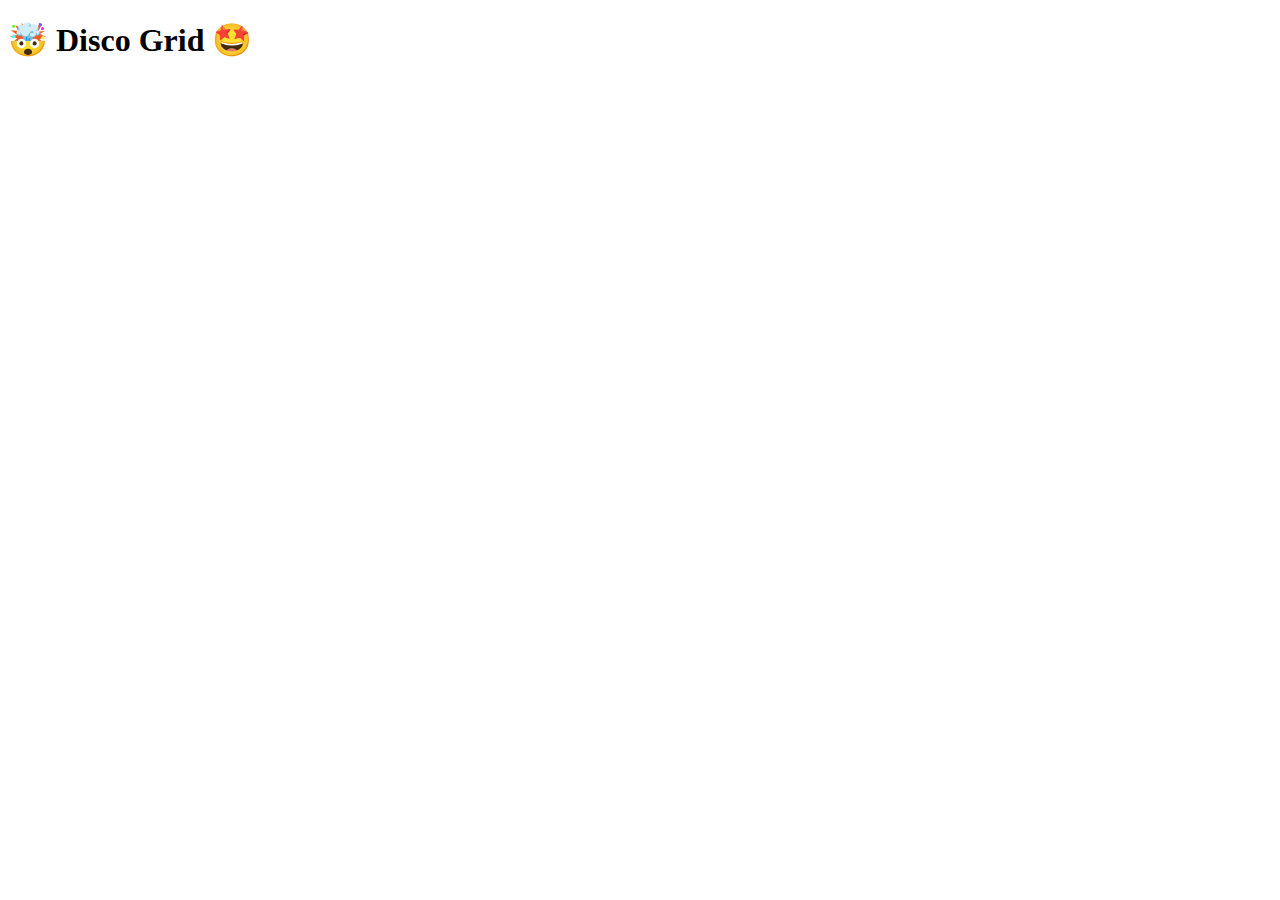
==== block-BJaael/code/index.html @ ca21dcd7 "disco grid" ====
<!DOCTYPE html>
<html lang="en">
  <head>
    <meta charset="UTF-8" />
    <meta name="viewport" content="width=device-width, initial-scale=1.0" />
    <title>🤯 Disco Grid 🤩</title>
    <link
      href="https://fonts.googleapis.com/css2?family=Montserrat:wght@200;400&display=swap"
      rel="stylesheet"
    />
    <link rel="stylesheet" href="style.css" />
  </head>
  <body>
    <h1 class="heading">🤯 Disco Grid 🤩</h1>
    <div class="disco-box">
      <div></div>
      <div></div>
      <div></div>
      <div></div>
      <div></div>
      <div></div>
      <div></div>
      <div></div>
      <div></div>
      <div></div>
      <div></div>
      <div></div>
      <div></div>
      <div></div>
      <div></div>
      <div></div>
      <div></div>
      <div></div>
      <div></div>
      <div></div>
      <div></div>
      <div></div>
      <div></div>
      <div></div>
      <div></div>
      <div></div>
      <div></div>
      <div></div>
      <div></div>
      <div></div>
      <div></div>
      <div></div>
      <div></div>
      <div></div>
      <div></div>
      <div></div>
      <div></div>
      <div></div>
      <div></div>
      <div></div>
      <div></div>
      <div></div>
      <div></div>
      <div></div>
      <div></div>
      <div></div>
      <div></div>
      <div></div>
      <div></div>
      <div></div>
      <div></div>
      <div></div>
      <div></div>
      <div></div>
      <div></div>
      <div></div>
      <div></div>
      <div></div>
      <div></div>
      <div></div>
      <div></div>
      <div></div>
      <div></div>
      <div></div>
      <div></div>
      <div></div>
      <div></div>
      <div></div>
      <div></div>
      <div></div>
      <div></div>
      <div></div>
      <div></div>
      <div></div>
      <div></div>
      <div></div>
      <div></div>
      <div></div>
      <div></div>
      <div></div>
      <div></div>
      <div></div>
      <div></div>
      <div></div>
      <div></div>
      <div></div>
      <div></div>
      <div></div>
      <div></div>
      <div></div>
      <div></div>
      <div></div>
      <div></div>
      <div></div>
      <div></div>
      <div></div>
      <div></div>
      <div></div>
      <div></div>
      <div></div>
      <div></div>
      <div></div>
      <div></div>
      <div></div>
      <div></div>
      <div></div>
      <div></div>
      <div></div>
      <div></div>
      <div></div>
      <div></div>
      <div></div>
      <div></div>
      <div></div>
      <div></div>
      <div></div>
      <div></div>
      <div></div>
      <div></div>
      <div></div>
      <div></div>
      <div></div>
      <div></div>
      <div></div>
      <div></div>
      <div></div>
      <div></div>
      <div></div>
      <div></div>
      <div></div>
      <div></div>
      <div></div>
      <div></div>
      <div></div>
      <div></div>
      <div></div>
      <div></div>
      <div></div>
      <div></div>
      <div></div>
      <div></div>
      <div></div>
      <div></div>
      <div></div>
      <div></div>
      <div></div>
      <div></div>
      <div></div>
      <div></div>
      <div></div>
      <div></div>
      <div></div>
      <div></div>
      <div></div>
      <div></div>
      <div></div>
      <div></div>
      <div></div>
      <div></div>
      <div></div>
      <div></div>
      <div></div>
      <div></div>
      <div></div>
      <div></div>
      <div></div>
      <div></div>
      <div></div>
      <div></div>
      <div></div>
      <div></div>
      <div></div>
      <div></div>
      <div></div>
      <div></div>
      <div></div>
      <div></div>
      <div></div>
      <div></div>
      <div></div>
      <div></div>
      <div></div>
      <div></div>
      <div></div>
      <div></div>
      <div></div>
      <div></div>
      <div></div>
      <div></div>
      <div></div>
      <div></div>
      <div></div>
      <div></div>
      <div></div>
      <div></div>
      <div></div>
      <div></div>
      <div></div>
      <div></div>
      <div></div>
      <div></div>
      <div></div>
      <div></div>
      <div></div>
      <div></div>
      <div></div>
      <div></div>
      <div></div>
      <div></div>
      <div></div>
      <div></div>
      <div></div>
      <div></div>
      <div></div>
      <div></div>
      <div></div>
      <div></div>
      <div></div>
      <div></div>
      <div></div>
      <div></div>
      <div></div>
      <div></div>
      <div></div>
      <div></div>
      <div></div>
      <div></div>
      <div></div>
      <div></div>
      <div></div>
      <div></div>
      <div></div>
      <div></div>
      <div></div>
      <div></div>
      <div></div>
      <div></div>
      <div></div>
      <div></div>
      <div></div>
      <div></div>
      <div></div>
      <div></div>
      <div></div>
      <div></div>
      <div></div>
      <div></div>
      <div></div>
      <div></div>
      <div></div>
      <div></div>
      <div></div>
      <div></div>
      <div></div>
      <div></div>
      <div></div>
      <div></div>
      <div></div>
      <div></div>
      <div></div>
      <div></div>
      <div></div>
      <div></div>
      <div></div>
      <div></div>
      <div></div>
      <div></div>
      <div></div>
      <div></div>
      <div></div>
      <div></div>
      <div></div>
      <div></div>
      <div></div>
      <div></div>
      <div></div>
      <div></div>
      <div></div>
      <div></div>
      <div></div>
      <div></div>
      <div></div>
      <div></div>
      <div></div>
      <div></div>
      <div></div>
      <div></div>
      <div></div>
      <div></div>
      <div></div>
      <div></div>
      <div></div>
      <div></div>
      <div></div>
      <div></div>
      <div></div>
      <div></div>
      <div></div>
      <div></div>
      <div></div>
      <div></div>
      <div></div>
      <div></div>
      <div></div>
      <div></div>
      <div></div>
      <div></div>
      <div></div>
      <div></div>
      <div></div>
      <div></div>
      <div></div>
      <div></div>
      <div></div>
      <div></div>
      <div></div>
      <div></div>
      <div></div>
      <div></div>
      <div></div>
      <div></div>
      <div></div>
      <div></div>
      <div></div>
      <div></div>
      <div></div>
      <div></div>
      <div></div>
      <div></div>
      <div></div>
      <div></div>
      <div></div>
      <div></div>
      <div></div>
      <div></div>
      <div></div>
      <div></div>
      <div></div>
      <div></div>
      <div></div>
      <div></div>
      <div></div>
      <div></div>
      <div></div>
      <div></div>
      <div></div>
      <div></div>
      <div></div>
      <div></div>
      <div></div>
      <div></div>
      <div></div>
      <div></div>
      <div></div>
      <div></div>
      <div></div>
      <div></div>
      <div></div>
      <div></div>
      <div></div>
      <div></div>
      <div></div>
      <div></div>
      <div></div>
      <div></div>
      <div></div>
      <div></div>
      <div></div>
      <div></div>
      <div></div>
      <div></div>
      <div></div>
      <div></div>
      <div></div>
      <div></div>
      <div></div>
      <div></div>
      <div></div>
      <div></div>
      <div></div>
      <div></div>
      <div></div>
      <div></div>
      <div></div>
      <div></div>
      <div></div>
      <div></div>
      <div></div>
      <div></div>
      <div></div>
      <div></div>
      <div></div>
      <div></div>
      <div></div>
      <div></div>
      <div></div>
      <div></div>
      <div></div>
      <div></div>
      <div></div>
      <div></div>
      <div></div>
      <div></div>
      <div></div>
      <div></div>
      <div></div>
      <div></div>
      <div></div>
      <div></div>
      <div></div>
      <div></div>
      <div></div>
      <div></div>
      <div></div>
      <div></div>
      <div></div>
      <div></div>
      <div></div>
      <div></div>
      <div></div>
      <div></div>
      <div></div>
      <div></div>
      <div></div>
      <div></div>
      <div></div>
      <div></div>
      <div></div>
      <div></div>
      <div></div>
      <div></div>
      <div></div>
      <div></div>
      <div></div>
      <div></div>
      <div></div>
      <div></div>
      <div></div>
      <div></div>
      <div></div>
      <div></div>
      <div></div>
      <div></div>
      <div></div>
      <div></div>
      <div></div>
      <div></div>
      <div></div>
      <div></div>
      <div></div>
      <div></div>
      <div></div>
      <div></div>
      <div></div>
      <div></div>
      <div></div>
      <div></div>
      <div></div>
      <div></div>
      <div></div>
      <div></div>
      <div></div>
      <div></div>
      <div></div>
      <div></div>
      <div></div>
      <div></div>
      <div></div>
      <div></div>
      <div></div>
      <div></div>
      <div></div>
      <div></div>
      <div></div>
      <div></div>
      <div></div>
      <div></div>
      <div></div>
      <div></div>
      <div></div>
      <div></div>
      <div></div>
      <div></div>
      <div></div>
      <div></div>
      <div></div>
      <div></div>
      <div></div>
      <div></div>
      <div></div>
      <div></div>
      <div></div>
      <div></div>
      <div></div>
      <div></div>
      <div></div>
      <div></div>
      <div></div>
      <div></div>
      <div></div>
    </div>

    <script src="./script.js"></script>
  </body>
</html>
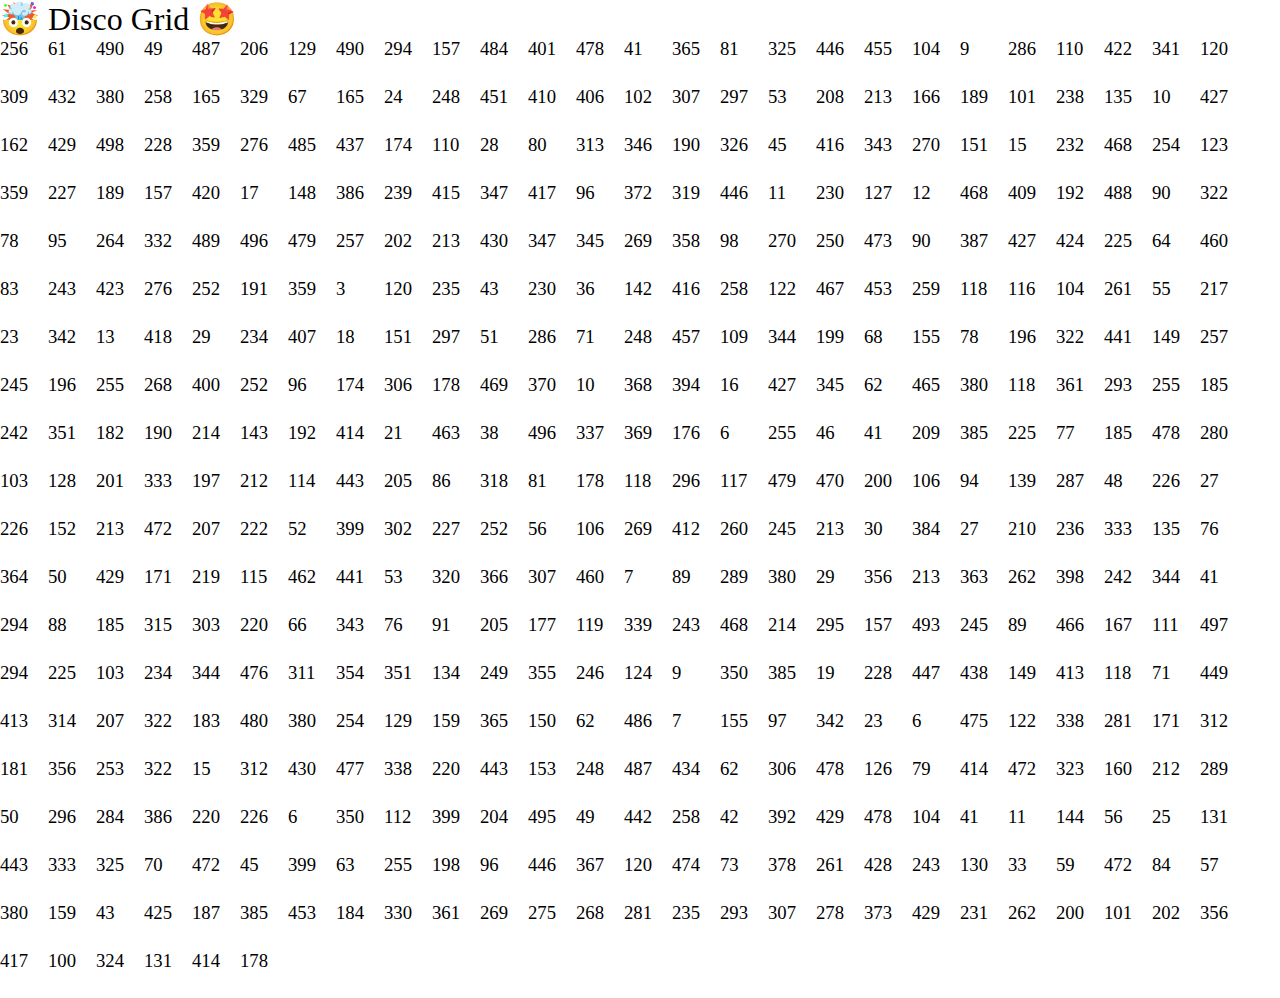
==== commit 17ae7bbe: "disco grid" ====
--- a/block-BJaael/code/index.html
+++ b/block-BJaael/code/index.html
@@ -12,507 +12,7 @@
   </head>
   <body>
     <h1 class="heading">🤯 Disco Grid 🤩</h1>
-    <div class="disco-box">
-      <div></div>
-      <div></div>
-      <div></div>
-      <div></div>
-      <div></div>
-      <div></div>
-      <div></div>
-      <div></div>
-      <div></div>
-      <div></div>
-      <div></div>
-      <div></div>
-      <div></div>
-      <div></div>
-      <div></div>
-      <div></div>
-      <div></div>
-      <div></div>
-      <div></div>
-      <div></div>
-      <div></div>
-      <div></div>
-      <div></div>
-      <div></div>
-      <div></div>
-      <div></div>
-      <div></div>
-      <div></div>
-      <div></div>
-      <div></div>
-      <div></div>
-      <div></div>
-      <div></div>
-      <div></div>
-      <div></div>
-      <div></div>
-      <div></div>
-      <div></div>
-      <div></div>
-      <div></div>
-      <div></div>
-      <div></div>
-      <div></div>
-      <div></div>
-      <div></div>
-      <div></div>
-      <div></div>
-      <div></div>
-      <div></div>
-      <div></div>
-      <div></div>
-      <div></div>
-      <div></div>
-      <div></div>
-      <div></div>
-      <div></div>
-      <div></div>
-      <div></div>
-      <div></div>
-      <div></div>
-      <div></div>
-      <div></div>
-      <div></div>
-      <div></div>
-      <div></div>
-      <div></div>
-      <div></div>
-      <div></div>
-      <div></div>
-      <div></div>
-      <div></div>
-      <div></div>
-      <div></div>
-      <div></div>
-      <div></div>
-      <div></div>
-      <div></div>
-      <div></div>
-      <div></div>
-      <div></div>
-      <div></div>
-      <div></div>
-      <div></div>
-      <div></div>
-      <div></div>
-      <div></div>
-      <div></div>
-      <div></div>
-      <div></div>
-      <div></div>
-      <div></div>
-      <div></div>
-      <div></div>
-      <div></div>
-      <div></div>
-      <div></div>
-      <div></div>
-      <div></div>
-      <div></div>
-      <div></div>
-      <div></div>
-      <div></div>
-      <div></div>
-      <div></div>
-      <div></div>
-      <div></div>
-      <div></div>
-      <div></div>
-      <div></div>
-      <div></div>
-      <div></div>
-      <div></div>
-      <div></div>
-      <div></div>
-      <div></div>
-      <div></div>
-      <div></div>
-      <div></div>
-      <div></div>
-      <div></div>
-      <div></div>
-      <div></div>
-      <div></div>
-      <div></div>
-      <div></div>
-      <div></div>
-      <div></div>
-      <div></div>
-      <div></div>
-      <div></div>
-      <div></div>
-      <div></div>
-      <div></div>
-      <div></div>
-      <div></div>
-      <div></div>
-      <div></div>
-      <div></div>
-      <div></div>
-      <div></div>
-      <div></div>
-      <div></div>
-      <div></div>
-      <div></div>
-      <div></div>
-      <div></div>
-      <div></div>
-      <div></div>
-      <div></div>
-      <div></div>
-      <div></div>
-      <div></div>
-      <div></div>
-      <div></div>
-      <div></div>
-      <div></div>
-      <div></div>
-      <div></div>
-      <div></div>
-      <div></div>
-      <div></div>
-      <div></div>
-      <div></div>
-      <div></div>
-      <div></div>
-      <div></div>
-      <div></div>
-      <div></div>
-      <div></div>
-      <div></div>
-      <div></div>
-      <div></div>
-      <div></div>
-      <div></div>
-      <div></div>
-      <div></div>
-      <div></div>
-      <div></div>
-      <div></div>
-      <div></div>
-      <div></div>
-      <div></div>
-      <div></div>
-      <div></div>
-      <div></div>
-      <div></div>
-      <div></div>
-      <div></div>
-      <div></div>
-      <div></div>
-      <div></div>
-      <div></div>
-      <div></div>
-      <div></div>
-      <div></div>
-      <div></div>
-      <div></div>
-      <div></div>
-      <div></div>
-      <div></div>
-      <div></div>
-      <div></div>
-      <div></div>
-      <div></div>
-      <div></div>
-      <div></div>
-      <div></div>
-      <div></div>
-      <div></div>
-      <div></div>
-      <div></div>
-      <div></div>
-      <div></div>
-      <div></div>
-      <div></div>
-      <div></div>
-      <div></div>
-      <div></div>
-      <div></div>
-      <div></div>
-      <div></div>
-      <div></div>
-      <div></div>
-      <div></div>
-      <div></div>
-      <div></div>
-      <div></div>
-      <div></div>
-      <div></div>
-      <div></div>
-      <div></div>
-      <div></div>
-      <div></div>
-      <div></div>
-      <div></div>
-      <div></div>
-      <div></div>
-      <div></div>
-      <div></div>
-      <div></div>
-      <div></div>
-      <div></div>
-      <div></div>
-      <div></div>
-      <div></div>
-      <div></div>
-      <div></div>
-      <div></div>
-      <div></div>
-      <div></div>
-      <div></div>
-      <div></div>
-      <div></div>
-      <div></div>
-      <div></div>
-      <div></div>
-      <div></div>
-      <div></div>
-      <div></div>
-      <div></div>
-      <div></div>
-      <div></div>
-      <div></div>
-      <div></div>
-      <div></div>
-      <div></div>
-      <div></div>
-      <div></div>
-      <div></div>
-      <div></div>
-      <div></div>
-      <div></div>
-      <div></div>
-      <div></div>
-      <div></div>
-      <div></div>
-      <div></div>
-      <div></div>
-      <div></div>
-      <div></div>
-      <div></div>
-      <div></div>
-      <div></div>
-      <div></div>
-      <div></div>
-      <div></div>
-      <div></div>
-      <div></div>
-      <div></div>
-      <div></div>
-      <div></div>
-      <div></div>
-      <div></div>
-      <div></div>
-      <div></div>
-      <div></div>
-      <div></div>
-      <div></div>
-      <div></div>
-      <div></div>
-      <div></div>
-      <div></div>
-      <div></div>
-      <div></div>
-      <div></div>
-      <div></div>
-      <div></div>
-      <div></div>
-      <div></div>
-      <div></div>
-      <div></div>
-      <div></div>
-      <div></div>
-      <div></div>
-      <div></div>
-      <div></div>
-      <div></div>
-      <div></div>
-      <div></div>
-      <div></div>
-      <div></div>
-      <div></div>
-      <div></div>
-      <div></div>
-      <div></div>
-      <div></div>
-      <div></div>
-      <div></div>
-      <div></div>
-      <div></div>
-      <div></div>
-      <div></div>
-      <div></div>
-      <div></div>
-      <div></div>
-      <div></div>
-      <div></div>
-      <div></div>
-      <div></div>
-      <div></div>
-      <div></div>
-      <div></div>
-      <div></div>
-      <div></div>
-      <div></div>
-      <div></div>
-      <div></div>
-      <div></div>
-      <div></div>
-      <div></div>
-      <div></div>
-      <div></div>
-      <div></div>
-      <div></div>
-      <div></div>
-      <div></div>
-      <div></div>
-      <div></div>
-      <div></div>
-      <div></div>
-      <div></div>
-      <div></div>
-      <div></div>
-      <div></div>
-      <div></div>
-      <div></div>
-      <div></div>
-      <div></div>
-      <div></div>
-      <div></div>
-      <div></div>
-      <div></div>
-      <div></div>
-      <div></div>
-      <div></div>
-      <div></div>
-      <div></div>
-      <div></div>
-      <div></div>
-      <div></div>
-      <div></div>
-      <div></div>
-      <div></div>
-      <div></div>
-      <div></div>
-      <div></div>
-      <div></div>
-      <div></div>
-      <div></div>
-      <div></div>
-      <div></div>
-      <div></div>
-      <div></div>
-      <div></div>
-      <div></div>
-      <div></div>
-      <div></div>
-      <div></div>
-      <div></div>
-      <div></div>
-      <div></div>
-      <div></div>
-      <div></div>
-      <div></div>
-      <div></div>
-      <div></div>
-      <div></div>
-      <div></div>
-      <div></div>
-      <div></div>
-      <div></div>
-      <div></div>
-      <div></div>
-      <div></div>
-      <div></div>
-      <div></div>
-      <div></div>
-      <div></div>
-      <div></div>
-      <div></div>
-      <div></div>
-      <div></div>
-      <div></div>
-      <div></div>
-      <div></div>
-      <div></div>
-      <div></div>
-      <div></div>
-      <div></div>
-      <div></div>
-      <div></div>
-      <div></div>
-      <div></div>
-      <div></div>
-      <div></div>
-      <div></div>
-      <div></div>
-      <div></div>
-      <div></div>
-      <div></div>
-      <div></div>
-      <div></div>
-      <div></div>
-      <div></div>
-      <div></div>
-      <div></div>
-      <div></div>
-      <div></div>
-      <div></div>
-      <div></div>
-      <div></div>
-      <div></div>
-      <div></div>
-      <div></div>
-      <div></div>
-      <div></div>
-      <div></div>
-      <div></div>
-      <div></div>
-      <div></div>
-      <div></div>
-      <div></div>
-      <div></div>
-      <div></div>
-      <div></div>
-      <div></div>
-      <div></div>
-      <div></div>
-      <div></div>
-      <div></div>
-      <div></div>
-      <div></div>
-      <div></div>
-      <div></div>
-      <div></div>
-      <div></div>
-      <div></div>
-      <div></div>
-      <div></div>
-      <div></div>
-      <div></div>
-      <div></div>
-      <div></div>
-      <div></div>
-      <div></div>
-      <div></div>
-      <div></div>
-      <div></div>
-      <div></div>
-      <div></div>
-      <div></div>
-      <div></div>
-      <div></div>
-      <div></div>
-      <div></div>
-      <div></div>
-      <div></div>
-      <div></div>
-      <div></div>
-      <div></div>
+    <div class="boxes flex flex-wrap">
     </div>
 
     <script src="./script.js"></script>
--- a/block-BJaael/code/style.css
+++ b/block-BJaael/code/style.css
@@ -0,0 +1,48 @@
+html {
+  box-sizing: border-box;
+  font-size: 16px;
+}
+
+*,
+*:before,
+*:after {
+  box-sizing: inherit;
+}
+
+body,
+h1,
+h2,
+h3,
+h4,
+h5,
+h6,
+p,
+ol,
+ul {
+  margin: 0;
+  padding: 0;
+  font-weight: normal;
+}
+
+ol,
+ul {
+  list-style: none;
+}
+
+img {
+  max-width: 100%;
+  height: auto;
+}
+
+.box{
+  width : 3rem;
+  height : 3rem;
+}
+
+.flex{
+  display: flex;
+}
+
+.flex-wrap{
+  flex-wrap: wrap;
+}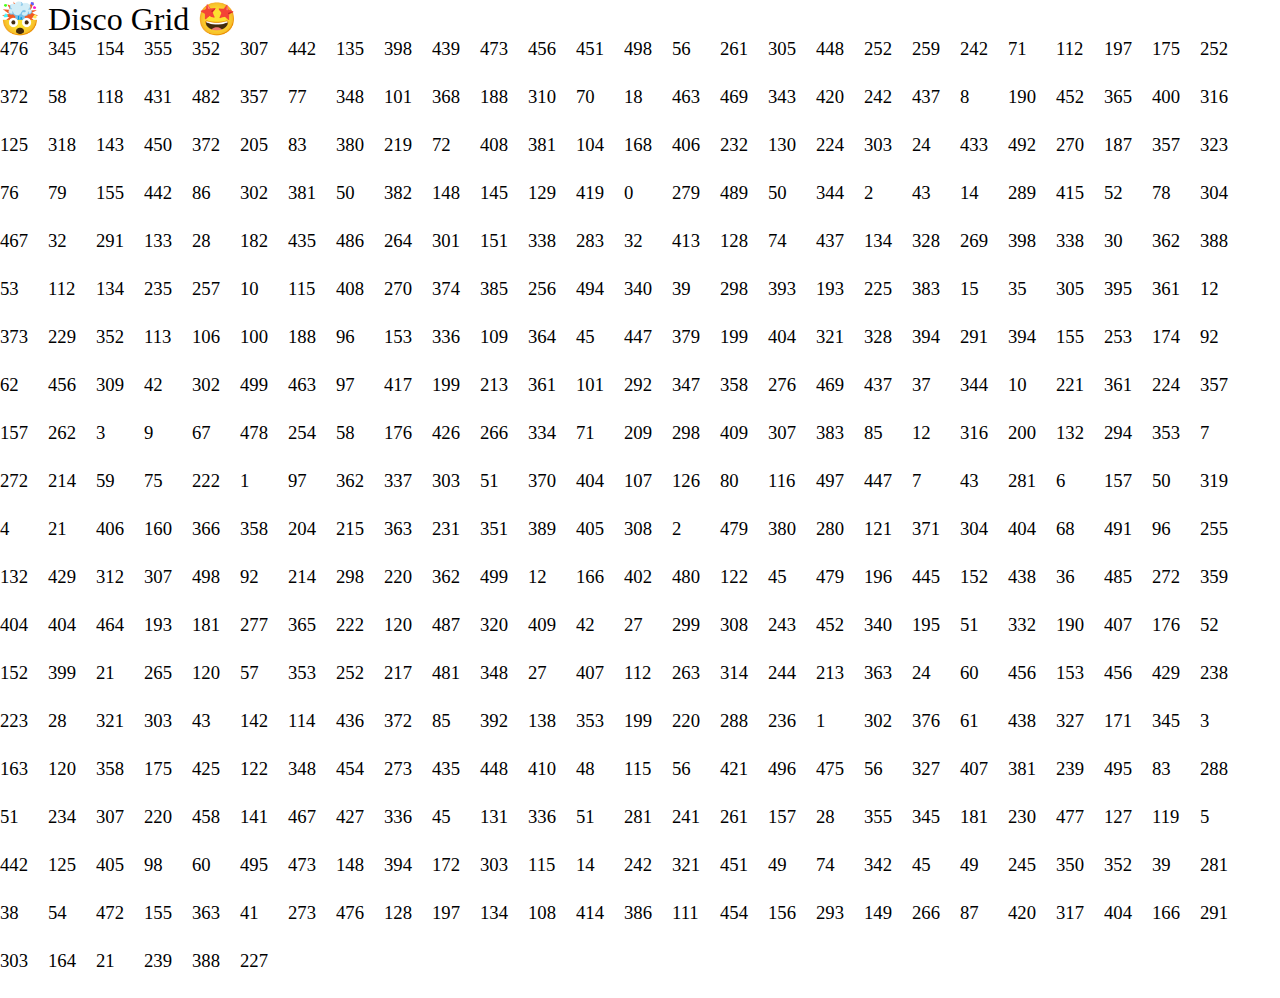
==== commit 06ce8abf: "update" ====
--- a/block-BJaael/code/index.html
+++ b/block-BJaael/code/index.html
@@ -13,8 +13,38 @@
   <body>
     <h1 class="heading">🤯 Disco Grid 🤩</h1>
     <div class="boxes flex flex-wrap">
-    </div>
+      
+    </div class="box">
 
     <script src="./script.js"></script>
   </body>
 </html>
+
+
+<!------ <div class="box" class= "button">
+         <button class= "inc"> increment</button>
+         <button class= "decrement">decrement</button>
+         <button class="reset">reset</button>
+      </div class="box">------------>
+
+
+
+
+
+
+
+
+
+
+
+
+
+
+<!-----<div class="box" class= "inc"></div class="box">
+<div class="box" class= " decrement"> </div class="box">
+<div class="box" class= "refresh "></div class="box">--------->
+
+<!-----<h1 class="heading">🤯 Disco Grid 🤩</h1>
+    <div class="box" class="boxes flex flex-wrap">
+      
+    </div class="box">-------->--- a/block-BJaael/code/style.css
+++ b/block-BJaael/code/style.css
@@ -45,4 +45,5 @@
 
 .flex-wrap{
   flex-wrap: wrap;
-}+}
+
